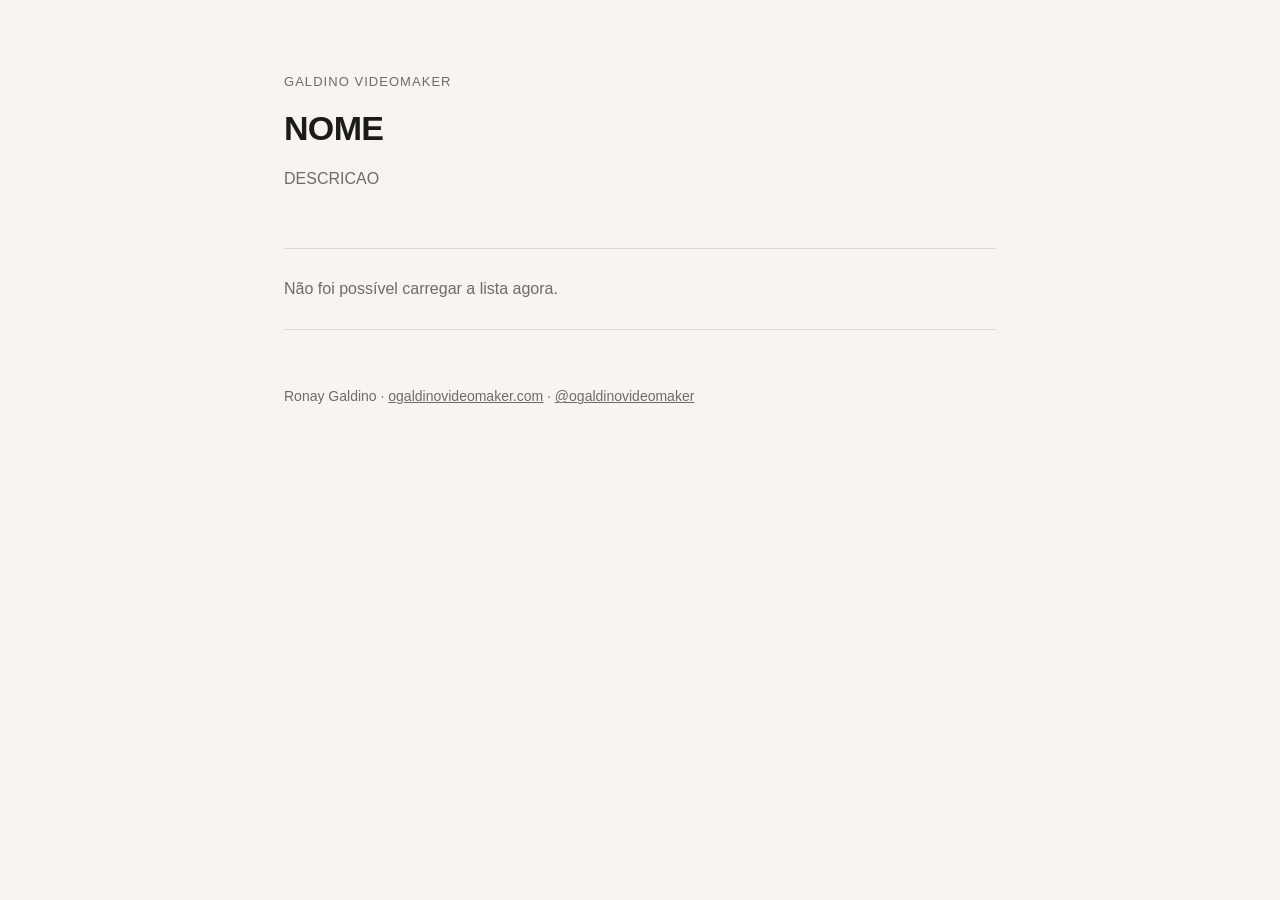
==== _modelo/index.html @ 4997aca2 "Create index.html for Galdino Videomaker Initial HTML structure for Galdino Videomaker website." ====
<!doctype html>
<html lang="pt-BR">
<head>
<meta charset="utf-8">
<meta name="viewport" content="width=device-width, initial-scale=1">
<title>NOME | Galdino Videomaker</title>
<meta name="description" content="DESCRICAO">
<meta property="og:title" content="NOME | Galdino Videomaker">
<meta property="og:description" content="DESCRICAO">
<link rel="stylesheet" href="/estilo.css">
<script>window.SOFTWARE = 'ID';</script>
</head>
<body>
<div class="wrap">
  <header>
    <div class="marca"><a href="/">Galdino Videomaker</a></div>
    <h1 id="titulo">NOME</h1>
    <p id="intro">DESCRICAO</p>
  </header>

  <main id="lista"><p class="vazio">Carregando...</p></main>

  <footer>
    <p>Ronay Galdino · <a href="https://ogaldinovideomaker.com">ogaldinovideomaker.com</a> · <a href="https://instagram.com/ogaldinovideomaker">@ogaldinovideomaker</a></p>
  </footer>
</div>
<script src="/app.js"></script>
</body>
</html>
---- estilo.css ----
:root {
  --bg: #f6f5f2;
  --text: #1b1b1a;
  --muted: #6d6c68;
  --line: #dcdad4;
  --accent: #1b1b1a;
}
@media (prefers-color-scheme: dark) {
  :root {
    --bg: #141413;
    --text: #ecebe7;
    --muted: #8f8e89;
    --line: #2b2b29;
    --accent: #ecebe7;
  }
}
* { box-sizing: border-box; margin: 0; padding: 0; }
body {
  background: var(--bg);
  color: var(--text);
  font: 16px/1.55 -apple-system, BlinkMacSystemFont, "Segoe UI", Helvetica, Arial, sans-serif;
  -webkit-font-smoothing: antialiased;
}
.wrap { max-width: 760px; margin: 0 auto; padding: 72px 24px 96px; }
header { margin-bottom: 56px; }
.marca { font-size: 13px; letter-spacing: .08em; text-transform: uppercase; color: var(--muted); }
.marca a { color: inherit; text-decoration: none; }
h1 { font-size: 34px; font-weight: 600; letter-spacing: -.02em; margin: 10px 0 12px; }
header p { color: var(--muted); max-width: 560px; }
.item { border-top: 1px solid var(--line); padding: 28px 0; }
.item:last-child { border-bottom: 1px solid var(--line); }
.topo { display: flex; align-items: baseline; gap: 12px; flex-wrap: wrap; }
.topo h2 { font-size: 20px; font-weight: 600; letter-spacing: -.01em; }
.topo h2 a { color: inherit; text-decoration: none; }
.topo h2 a:hover { text-decoration: underline; }
.versao { font: 13px ui-monospace, SFMono-Regular, Menlo, monospace; color: var(--muted); }
.desc { margin: 8px 0 16px; max-width: 600px; }
.detalhes { font-size: 14px; color: var(--muted); margin-bottom: 16px; }
.unico .detalhes { margin-top: 0; }
.botoes { display: flex; gap: 10px; flex-wrap: wrap; }
.botoes a {
  display: inline-block; padding: 9px 16px; font-size: 14px; font-weight: 500;
  color: var(--bg); background: var(--accent); text-decoration: none; border-radius: 6px;
}
.botoes a.sec { color: var(--text); background: transparent; border: 1px solid var(--line); }
.botoes a:hover { opacity: .85; }
.instrucoes { margin-top: 20px; font-size: 14px; color: var(--muted); max-width: 600px; white-space: pre-line; }
.vazio { color: var(--muted); border-top: 1px solid var(--line); border-bottom: 1px solid var(--line); padding: 28px 0; }
.voltar { display: inline-block; margin-top: 32px; font-size: 14px; color: var(--muted); }
footer { margin-top: 56px; font-size: 14px; color: var(--muted); }
footer a { color: inherit; }
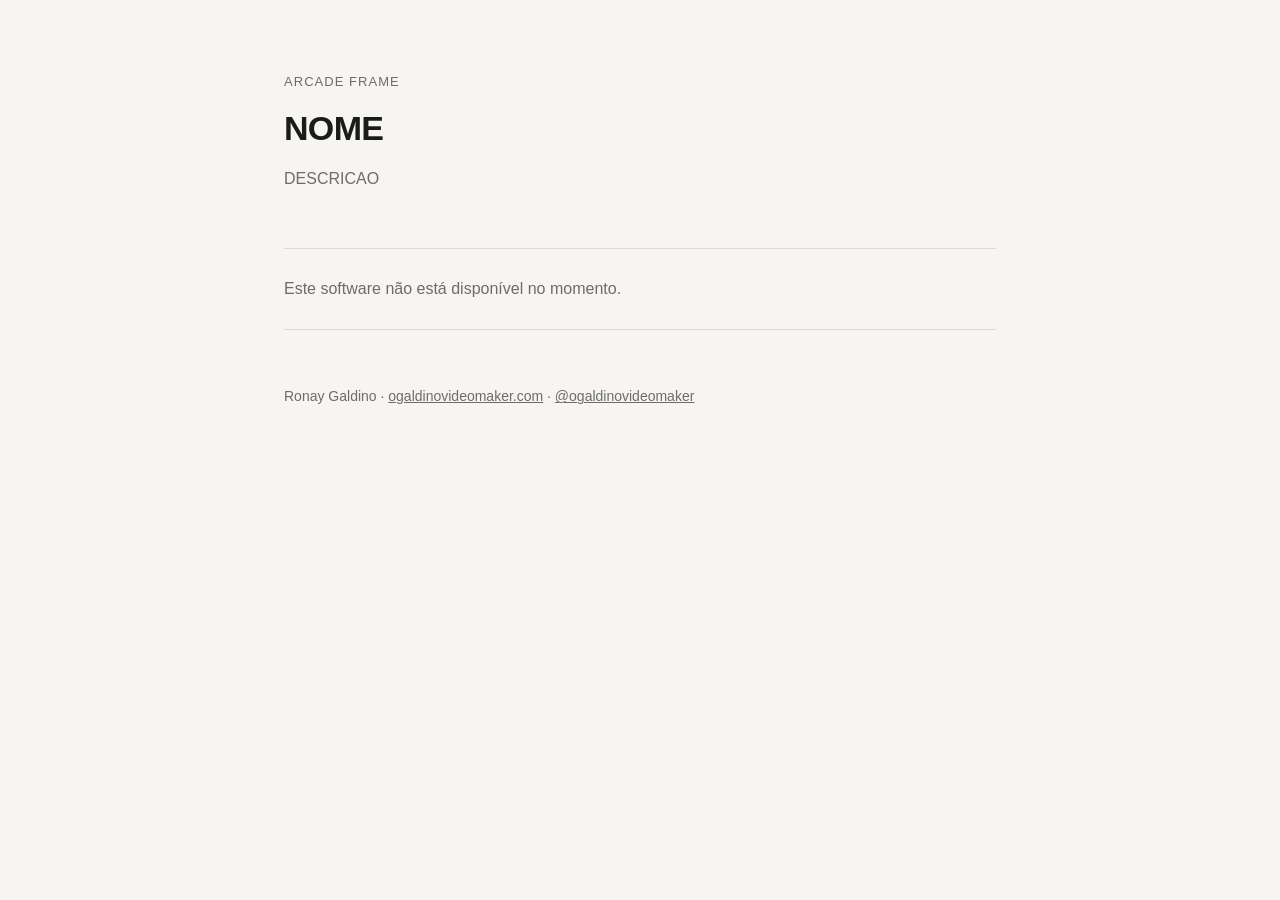
==== commit d1558561: "Update title and branding in index.html" ====
--- a/_modelo/index.html
+++ b/_modelo/index.html
@@ -3,9 +3,9 @@
 <head>
 <meta charset="utf-8">
 <meta name="viewport" content="width=device-width, initial-scale=1">
-<title>NOME | Galdino Videomaker</title>
+<title>NOME | Arcade Frame</title>
 <meta name="description" content="DESCRICAO">
-<meta property="og:title" content="NOME | Galdino Videomaker">
+<meta property="og:title" content="NOME | Arcade Frame">
 <meta property="og:description" content="DESCRICAO">
 <link rel="stylesheet" href="/estilo.css">
 <script>window.SOFTWARE = 'ID';</script>
@@ -13,7 +13,7 @@
 <body>
 <div class="wrap">
   <header>
-    <div class="marca"><a href="/">Galdino Videomaker</a></div>
+    <div class="marca"><a href="/">Arcade Frame</a></div>
     <h1 id="titulo">NOME</h1>
     <p id="intro">DESCRICAO</p>
   </header>
